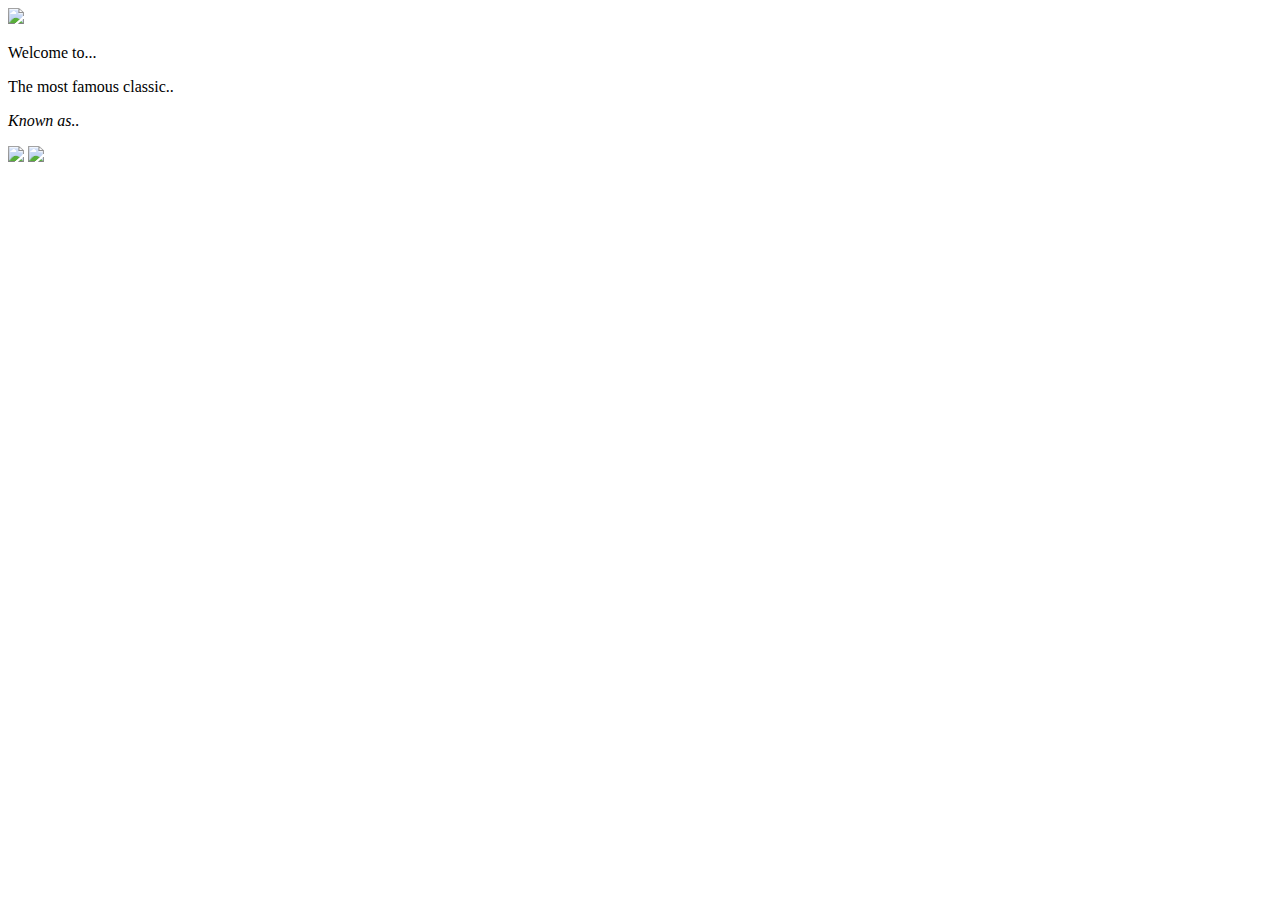
==== game.html @ effc408b "Update game.html" ====
<!DOCTYPE html>
<html>
  <head>
<script src="http://code.jquery.com/jquery-2.1.0.min.js"></script>
   <link rel="stylesheet" type="text/css" href="css/stylesheet.css">
    <title> Sonic Test </title>

  </head>
        <body>
          <img id="background" src="http://junkerhq.net/xrgb/images/f/f5/Scroll.gif"/>
          <p id="test"> Welcome to... </p>
          <p id="test1"> The most famous classic.. </p>
          <p id="test2"> <em>Known as..<em> </p>
            <img src="http://www.angelfire.com/sk/sonicknuckles/images/sonicplane.gif" id="sonicplane"/>
            <img id="sonice" src="http://img.photobucket.com/albums/v179/darkstitch/animation/sonic_run.gif"/>
        </body>
</html>
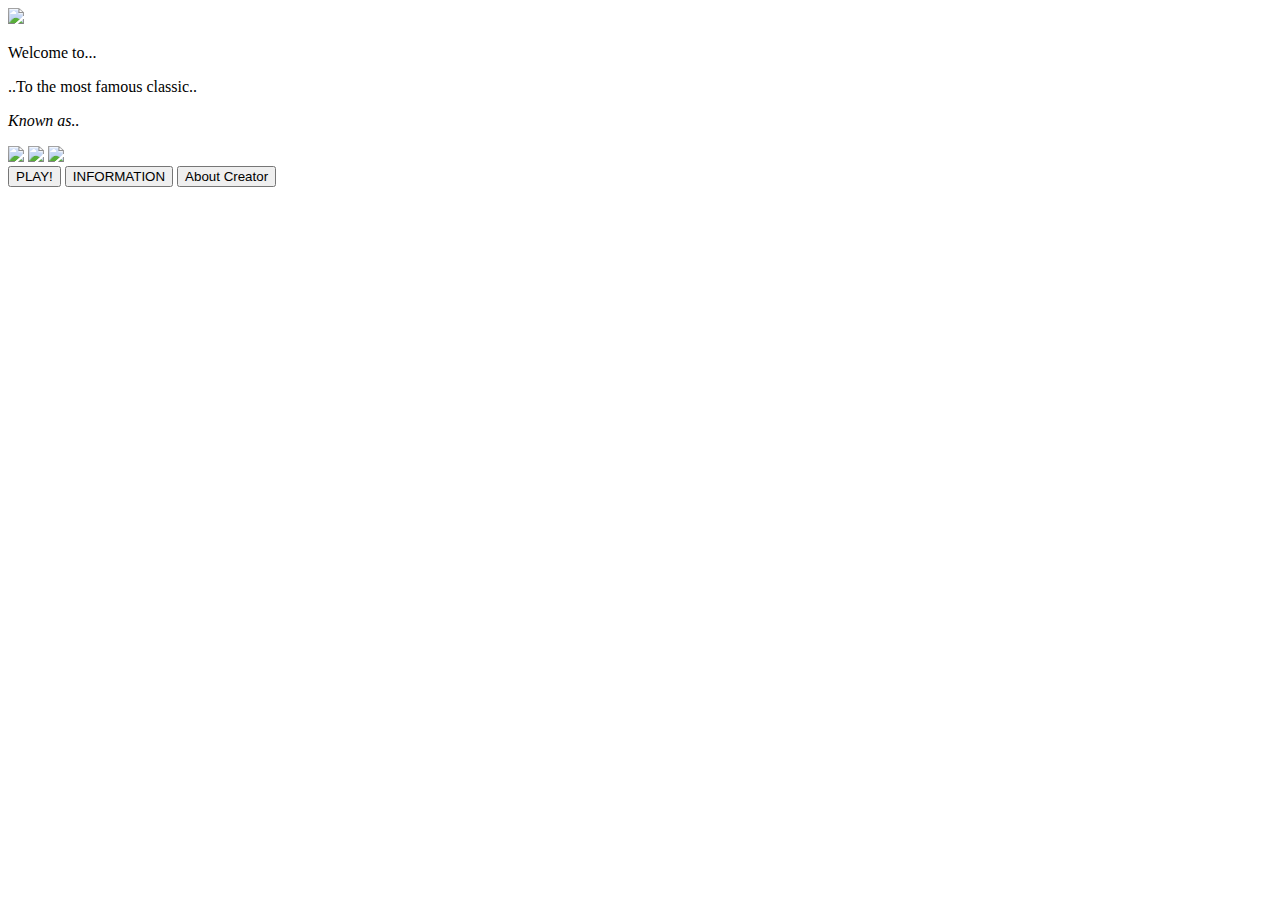
==== commit cee58c20: "Update game.html" ====
--- a/game.html
+++ b/game.html
@@ -2,17 +2,22 @@
 <html>
   <head>
 <script src="http://code.jquery.com/jquery-2.1.0.min.js"></script>
-   <link rel="stylesheet" type="text/css" href="css/stylesheet.css">
     <title> Sonic Test </title>
 
   </head>
         <body>
           <img id="background" src="http://junkerhq.net/xrgb/images/f/f5/Scroll.gif"/>
           <p id="test"> Welcome to... </p>
-          <p id="test1"> The most famous classic.. </p>
+          <p id="test1"> ..To the most famous classic.. </p>
           <p id="test2"> <em>Known as..<em> </p>
-            <img src="http://www.angelfire.com/sk/sonicknuckles/images/sonicplane.gif" id="sonicplane"/>
-            <img id="sonice" src="http://img.photobucket.com/albums/v179/darkstitch/animation/sonic_run.gif"/>
+          <img id="sonicrun" src="http://i294.photobucket.com/albums/mm114/Bakufuun_and_Cookie/Animated%20GIFS-%20sonic/SonicRunPeace.gif"/>
+            <img id="sonicdash" src="http://i294.photobucket.com/albums/mm114/Bakufuun_and_Cookie/Animated%20GIFS-%20sonic/sonicrun.gif"/>
+       <img id="title" src="http://news.filefront.com/wp-content/uploads/2007/09/son-tit.gif"/>
+            <div id="design">
+            <button id="play" type="button"> PLAY! </button>
+              <button id="info"> INFORMATION </button>
+              <button id="About"> About Creator </button>
+            </div>
+            
         </body>
 </html>
-  
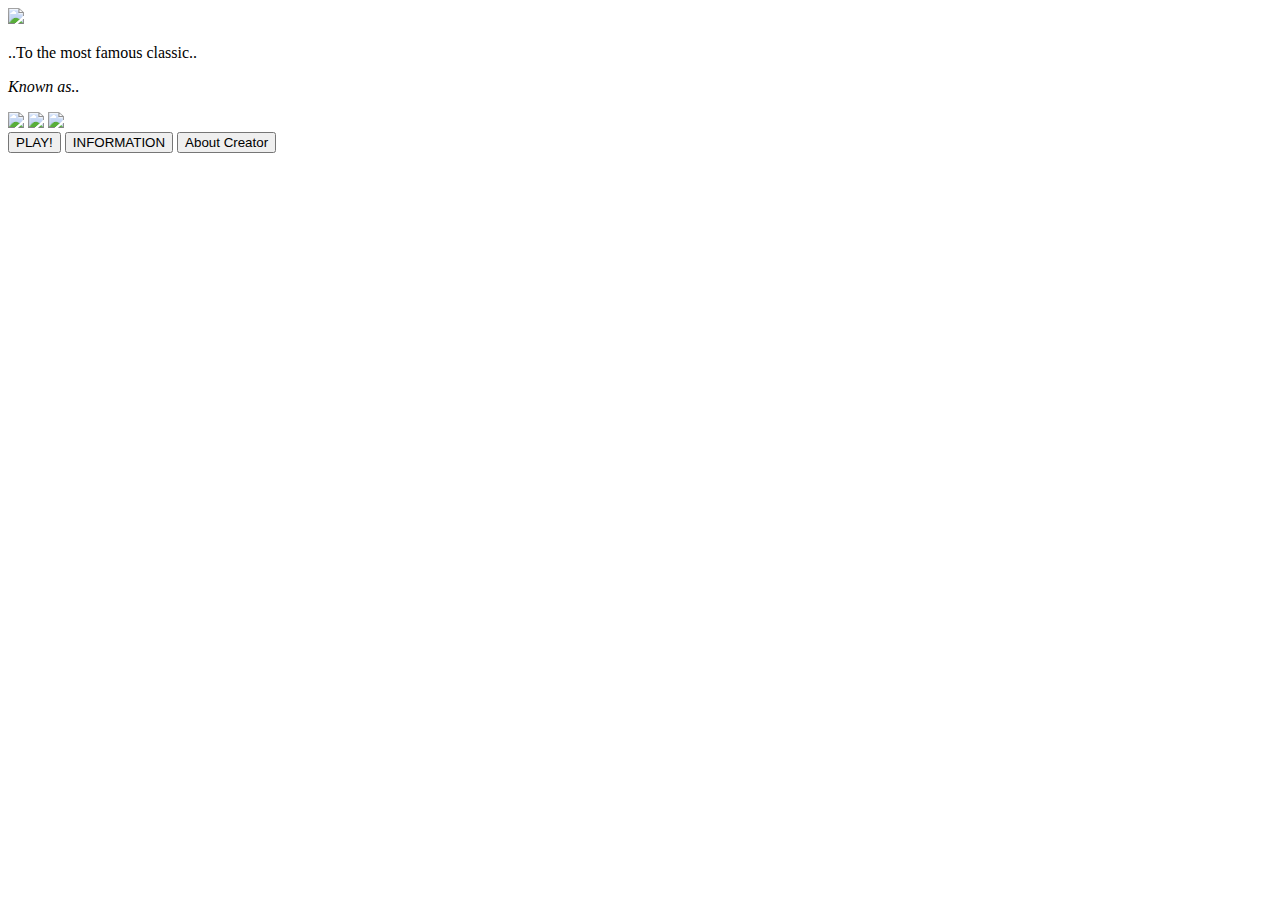
==== commit 60c074e2: "Update game.html" ====
--- a/game.html
+++ b/game.html
@@ -2,10 +2,28 @@
 <html>
   <head>
 <script src="http://code.jquery.com/jquery-2.1.0.min.js"></script>
-    <title> Sonic Test </title>
+<script src="jquery.js"></script>
+    <title> Sonic The ScriptHog </title>
 
   </head>
         <body>
+          <script>
+            function Info() {
+            alert("Welcome to the bite-off of Sonic the HedgeHog! This game was made out of HTML, JavaScript and purely JQuery!");
+              alert("Not to be harsh, but I suspect that you already know how to play; using the arrow keys to move Sonic! It's simple!");
+              alert("Enjoy the game!");
+               alert("For future references, I take no copyright in any of the properties that belong to Sega - that being Sonic the Hedgehog, the level designs and etc.");
+            }
+            function About() {
+              alert("Hi! My name is Yazid!");
+              alert("I'm an homeschooled student who started learning how to code at the age of fifteen, using Codecademy as a guide to master the many programming languages that I've learned so far.");
+              alert("But just to note, this is NOT the first project I've made throughout my programming-timeline; I've made plenty of other ones previously, but none of them seemed to achieve some success in my heart unlike this one.");
+              
+              alert("I want to give thanks to my brother, Zaid, who gave me coding tips and ideas!");
+              alert("Codecademy as well, who made me succeed in all of this period. Thank you!");
+              alert("Yazid - Creator and Developer in this bite-off game. Take no copyrights!");
+            }
+          </script>
           <img id="background" src="http://junkerhq.net/xrgb/images/f/f5/Scroll.gif"/>
           <p id="test"> Welcome to... </p>
           <p id="test1"> ..To the most famous classic.. </p>
@@ -15,8 +33,8 @@
        <img id="title" src="http://news.filefront.com/wp-content/uploads/2007/09/son-tit.gif"/>
             <div id="design">
             <button id="play" type="button"> PLAY! </button>
-              <button id="info"> INFORMATION </button>
-              <button id="About"> About Creator </button>
+              <button id="info" onclick="Info()"> INFORMATION </button>
+              <button id="About" onclick="About()"> About Creator </button>
             </div>
             
         </body>
